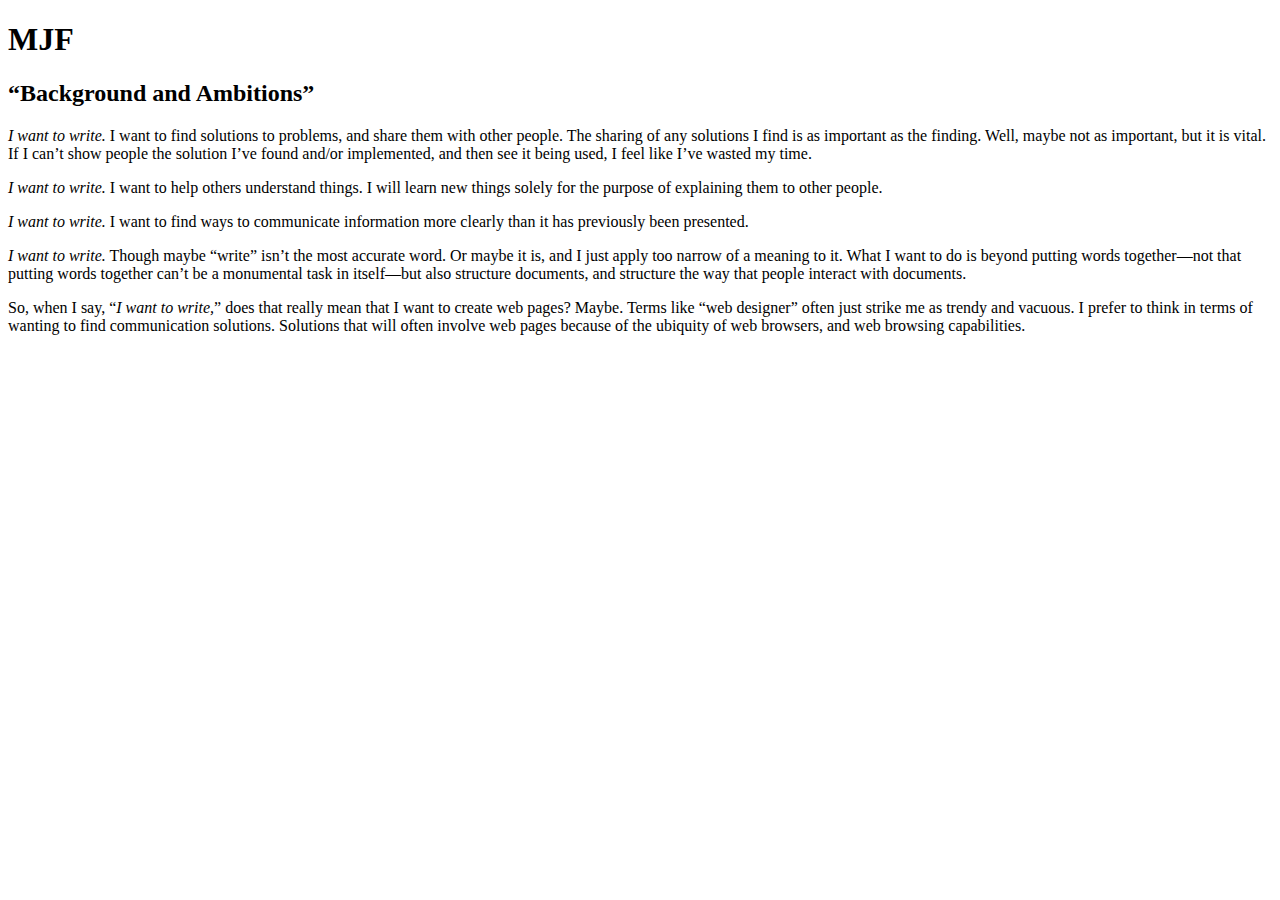
==== index.html @ d92d4483 "Copied in screen.css" ====
<!DOCTYPE html>
<html lang="en">

  <head>
    <title>MJF - Background and Ambitions</title>
    <meta charset="utf-8" />
    <meta name="viewport" content="width=device-width, initial-scale=1.0" />
  </head>

  <body>
    <h1>MJF</h1>
    <h2>&ldquo;Background and Ambitions&rdquo;</h2>

    <p>
      <em>I want to write.</em>
      I want to find solutions to problems, and share them with other people.  The sharing of any solutions I find is as important as the finding.  Well, maybe not as important, but it is vital.  If I can&rsquo;t show people the solution I&rsquo;ve found and/or implemented, and then see it being used, I feel like I&rsquo;ve wasted my time.
    </p>

    <p>
      <em>I want to write.</em>
      I want to help others understand things.  I will learn new things solely for the purpose of explaining them to other people.
    </p>

    <p>
      <em>I want to write.</em>
      I want to find ways to communicate information more clearly than it has previously been presented.
    </p>

    <p>
      <em>I want to write.</em>
      Though maybe “write” isn&rsquo;t the most accurate word.  Or maybe it is, and I just apply too narrow of a meaning to it.  What I want to do is beyond putting words together—not that putting words together can&rsquo;t be a monumental task in itself—but also structure documents, and structure the way that people interact with documents.
    </p>

    <p>
      So, when I say, &ldquo;<em>I want to write,</em>&rdquo; does that really mean that I want to create web pages?  Maybe.  Terms like &ldquo;web designer&rdquo; often just strike me as trendy and vacuous.  I prefer to think in terms of wanting to find communication solutions.  Solutions that will often involve web pages because of the ubiquity of web browsers, and web browsing capabilities.
    </p>
  </body>
</html>
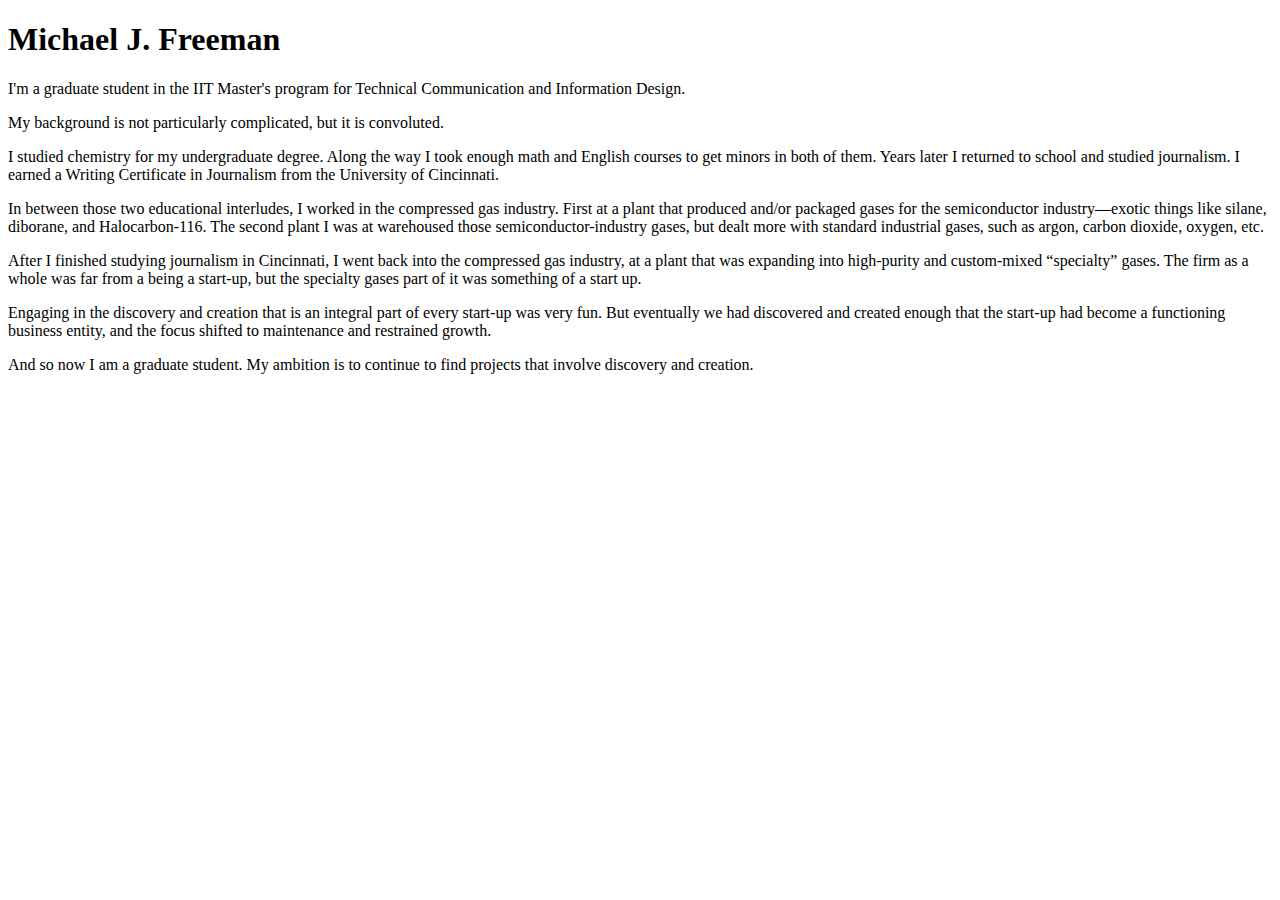
==== commit 9132d95f: "Complete rewrite of the <body> text." ====
--- a/index.html
+++ b/index.html
@@ -5,35 +5,26 @@
     <title>MJF - Background and Ambitions</title>
     <meta charset="utf-8" />
     <meta name="viewport" content="width=device-width, initial-scale=1.0" />
+    <link rel="stylesheet" href="screen.css" />
   </head>
 
   <body>
-    <h1>MJF</h1>
-    <h2>&ldquo;Background and Ambitions&rdquo;</h2>
+    <h1>Michael J. Freeman</h1>
 
-    <p>
-      <em>I want to write.</em>
-      I want to find solutions to problems, and share them with other people.  The sharing of any solutions I find is as important as the finding.  Well, maybe not as important, but it is vital.  If I can&rsquo;t show people the solution I&rsquo;ve found and/or implemented, and then see it being used, I feel like I&rsquo;ve wasted my time.
-    </p>
+    <p>I'm a graduate student in the IIT Master's program for Technical Communication and Information Design.</p>
 
-    <p>
-      <em>I want to write.</em>
-      I want to help others understand things.  I will learn new things solely for the purpose of explaining them to other people.
-    </p>
+    <p>My background is not particularly complicated, but it is convoluted.</p>
 
-    <p>
-      <em>I want to write.</em>
-      I want to find ways to communicate information more clearly than it has previously been presented.
-    </p>
+    <p>I studied chemistry for my undergraduate degree.  Along the way I took enough math and English courses to get minors in both of them.  Years later I returned to school and studied journalism.  I earned a Writing Certificate in Journalism from the University of Cincinnati.</p>
 
-    <p>
-      <em>I want to write.</em>
-      Though maybe “write” isn&rsquo;t the most accurate word.  Or maybe it is, and I just apply too narrow of a meaning to it.  What I want to do is beyond putting words together—not that putting words together can&rsquo;t be a monumental task in itself—but also structure documents, and structure the way that people interact with documents.
-    </p>
+    <p>In between those two educational interludes, I worked in the compressed gas industry.  First at a plant that produced and/or packaged gases for the semiconductor industry—exotic things like silane, diborane, and Halocarbon-116.  The second plant I was at warehoused those semiconductor-industry gases, but dealt more with standard industrial gases, such as argon, carbon dioxide, oxygen, etc.</p>
 
-    <p>
-      So, when I say, &ldquo;<em>I want to write,</em>&rdquo; does that really mean that I want to create web pages?  Maybe.  Terms like &ldquo;web designer&rdquo; often just strike me as trendy and vacuous.  I prefer to think in terms of wanting to find communication solutions.  Solutions that will often involve web pages because of the ubiquity of web browsers, and web browsing capabilities.
-    </p>
+    <p>After I finished studying journalism in Cincinnati, I went back into the compressed gas industry, at a plant that was expanding into high-purity and custom-mixed “specialty” gases.  The firm as a whole was far from a being a start-up, but the specialty gases part of it was something of a start up.</p>
+
+    <p>Engaging in the discovery and creation that is an integral part of every start-up was very fun.  But eventually we had discovered and created enough that the start-up had become a functioning business entity, and the focus shifted to maintenance and restrained growth.</p>
+
+    <p>And so now I am a graduate student.  My ambition is to continue to find projects that involve discovery and creation.</p>
+
   </body>
 </html>
 
--- a/screen.css
+++ b/screen.css
@@ -0,0 +1,119 @@
+/* screen.css: Screen Styles */
+
+/* Base Styles */
+
+/* Bold on headings, b, and strong */
+h1,h2,h3,h4,h5,h6,b,strong { font-weight: bold; }
+/* Italic on i, em, and cite: */
+i,em,cite { font-style: italic; }
+/* Dotted border and help cursor to abbr and acronym: */
+abbr,acronym { border-bottom: 1px dotted; cursor: help; }
+
+/* Body */
+
+body {
+}
+
+/* Major Divisions */
+
+/* Page (Containing Div) */
+div#page {
+}
+
+/* Header */
+div#header {
+}
+div#header h1 {
+}
+div#header h1 a {
+}
+div#header p.tagline {
+}
+div#header ul.accessibility {
+}
+
+/* Content */
+div#content {
+}
+
+div#main {
+}
+
+div#supporting {
+}
+
+/* Footer */
+div#footer {
+}
+div#footer p.credits {
+}
+div#footer ul.validators {
+}
+div#footer ul.validators li {
+}
+
+/*Navigation*/
+ul#navigation {
+}
+
+ul#navigation li {
+}
+
+ul#navigation li a {
+}
+
+ul#navigation li a:visited {
+}
+
+ul#navigation li a:hover,
+ul#navigation li a:focus {
+}
+
+
+/*Content Typography: Headings*/
+div#content h2 {
+}
+div#content h3 {
+}
+div#content h4 {
+}
+div#content h5 {
+}
+div#content h6 {
+}
+
+/*Content Typography: Paragraphs*/
+div#content p {
+}
+
+/*Content Typography: Unordered Lists*/
+div#content ul {
+}
+div#content ul li {
+}
+/*Nested*/
+div#content * li ul {
+}
+div#content * li ul li {
+}
+
+/*Content Typography: Ordered Lists*/
+div#content ol {
+}
+div#content ol li {
+}
+/*Nested*/
+div#content * li ol {
+}
+div#content * li ol li {
+}
+
+/*Content Typography: Links*/
+div#content a {
+}
+div#content a:visited {
+}
+div#content a:hover,
+div#content a:focus {
+}
+
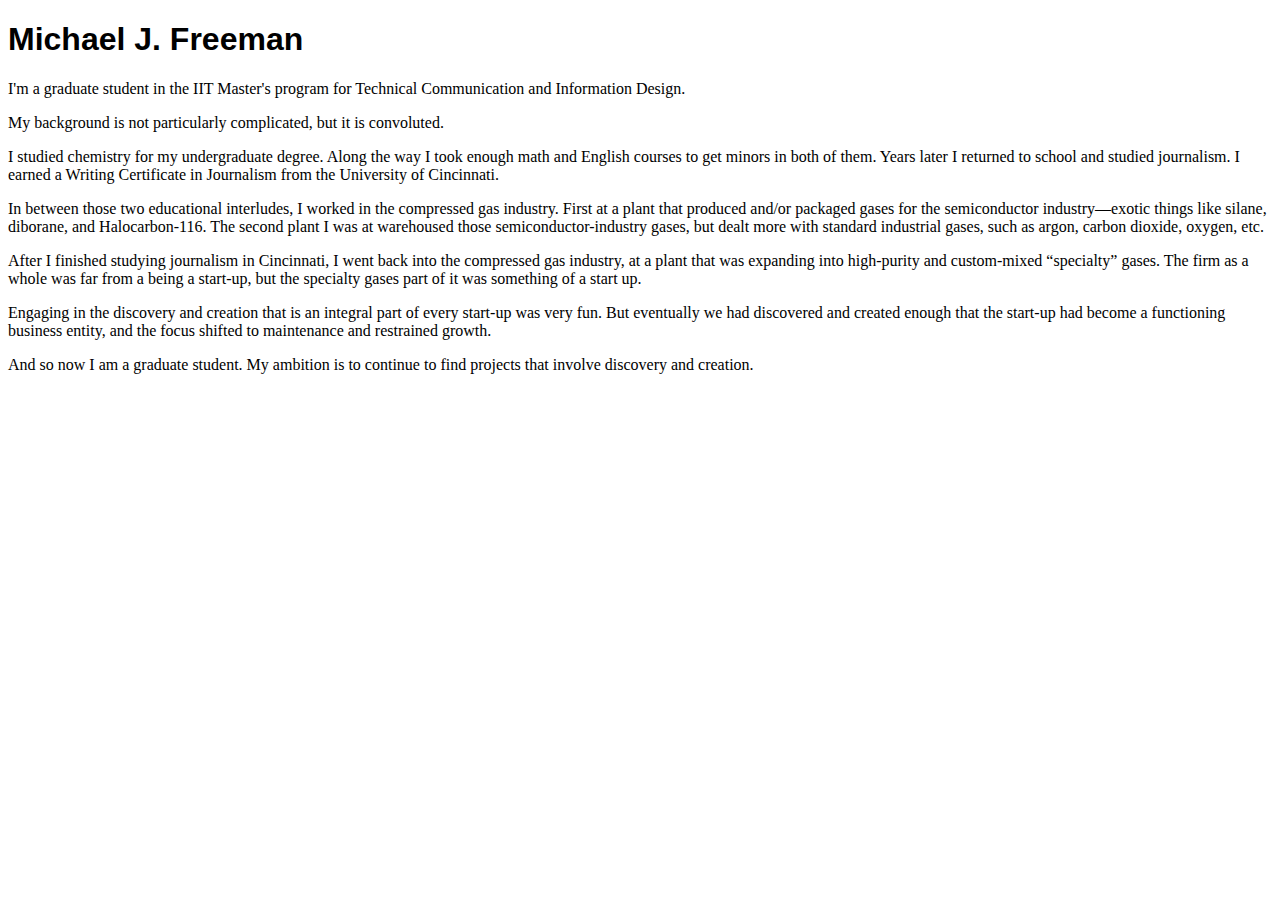
==== commit dbde4b3a: "Commit called from within TextWrangler." ====
--- a/index.html
+++ b/index.html
@@ -6,25 +6,38 @@
     <meta charset="utf-8" />
     <meta name="viewport" content="width=device-width, initial-scale=1.0" />
     <link rel="stylesheet" href="screen.css" />
+    <script src="modernizr.custom.99475.js"></script>
   </head>
 
   <body>
-    <h1>Michael J. Freeman</h1>
-
-    <p>I'm a graduate student in the IIT Master's program for Technical Communication and Information Design.</p>
-
-    <p>My background is not particularly complicated, but it is convoluted.</p>
-
-    <p>I studied chemistry for my undergraduate degree.  Along the way I took enough math and English courses to get minors in both of them.  Years later I returned to school and studied journalism.  I earned a Writing Certificate in Journalism from the University of Cincinnati.</p>
-
-    <p>In between those two educational interludes, I worked in the compressed gas industry.  First at a plant that produced and/or packaged gases for the semiconductor industry—exotic things like silane, diborane, and Halocarbon-116.  The second plant I was at warehoused those semiconductor-industry gases, but dealt more with standard industrial gases, such as argon, carbon dioxide, oxygen, etc.</p>
-
-    <p>After I finished studying journalism in Cincinnati, I went back into the compressed gas industry, at a plant that was expanding into high-purity and custom-mixed “specialty” gases.  The firm as a whole was far from a being a start-up, but the specialty gases part of it was something of a start up.</p>
-
-    <p>Engaging in the discovery and creation that is an integral part of every start-up was very fun.  But eventually we had discovered and created enough that the start-up had become a functioning business entity, and the focus shifted to maintenance and restrained growth.</p>
-
-    <p>And so now I am a graduate student.  My ambition is to continue to find projects that involve discovery and creation.</p>
-
+  <article id="Project1">
+    <div id="header">
+      <h1>Michael J. Freeman</h1>
+    </div>
+    <div id="content">
+      <p>
+      I'm a graduate student in the IIT Master's program for Technical Communication and Information Design.
+      </p>
+      <p>
+      My background is not particularly complicated, but it is convoluted.
+      </p>
+      <p>
+      I studied chemistry for my undergraduate degree.  Along the way I took enough math and English courses to get minors in both of them.  Years later I returned to school and studied journalism.  I earned a Writing Certificate in Journalism from the University of Cincinnati.
+      </p>
+      <p>
+      In between those two educational interludes, I worked in the compressed gas industry.  First at a plant that produced and/or packaged gases for the semiconductor industry—exotic things like silane, diborane, and Halocarbon-116.  The second plant I was at warehoused those semiconductor-industry gases, but dealt more with standard industrial gases, such as argon, carbon dioxide, oxygen, etc.
+      </p>
+      <p>
+      After I finished studying journalism in Cincinnati, I went back into the compressed gas industry, at a plant that was expanding into high-purity and custom-mixed “specialty” gases.  The firm as a whole was far from a being a start-up, but the specialty gases part of it was something of a start up.
+      </p>
+      <p>
+      Engaging in the discovery and creation that is an integral part of every start-up was very fun.  But eventually we had discovered and created enough that the start-up had become a functioning business entity, and the focus shifted to maintenance and restrained growth.
+      </p>
+      <p>
+      And so now I am a graduate student.  My ambition is to continue to find projects that involve discovery and creation.
+      </p>
+    </div>
+  </article>
   </body>
 </html>
 
--- a/screen.css
+++ b/screen.css
@@ -24,6 +24,7 @@
 div#header {
 }
 div#header h1 {
+  font-family: Helvetica, sans-serif;
 }
 div#header h1 a {
 }
@@ -84,6 +85,7 @@
 
 /*Content Typography: Paragraphs*/
 div#content p {
+  font-family: Bookman, serif;
 }
 
 /*Content Typography: Unordered Lists*/
